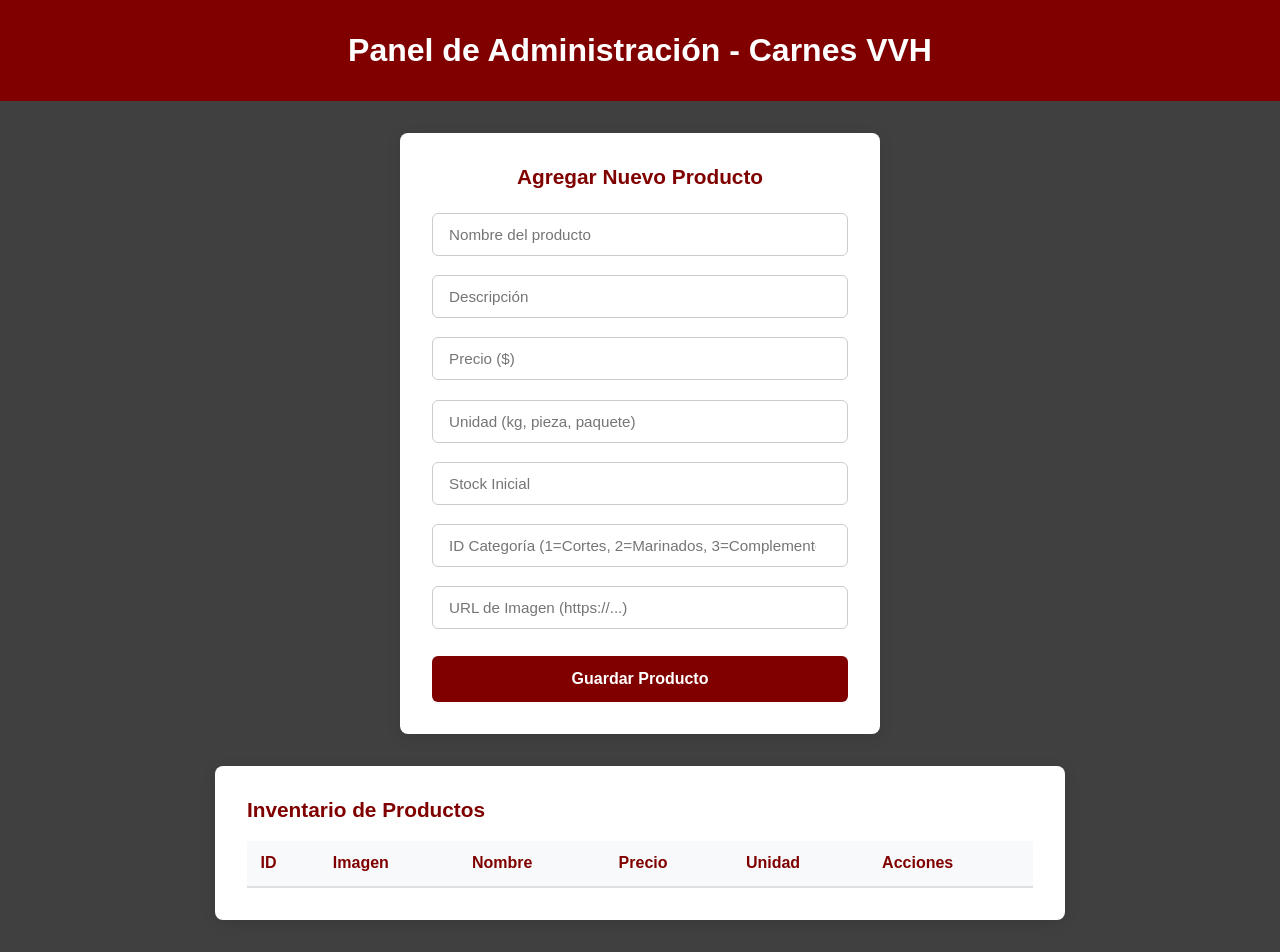
==== static/admin.html @ 789fc176 "Primer commit - Carnes VVH" ====
<!DOCTYPE html>
<html lang="es">
<head>
    <meta charset="UTF-8">
    <meta name="viewport" content="width=device-width, initial-scale=1.0">
    <title>Panel Admin - Carnes VVH</title>
    <link rel="stylesheet" href="/static/styles.css">
    <link rel="icon" type="image/x-icon" href="/static/logo_vvh.ico">
</head>
<body>

    <header>
        <h1>Panel de Administración - Carnes VVH</h1>
    </header>

    <main class="container">
        <!-- Formulario 1: Agregar Producto -->
        <form id="formProducto" class="admin-form">
            <h3 class="form-title">Agregar Nuevo Producto</h3>
            
            <input type="text" id="nombre" placeholder="Nombre del producto" required>
            <input type="text" id="descripcion" placeholder="Descripción">
            <input type="number" step="0.01" id="precio" placeholder="Precio ($)" required>
            <input type="text" id="unidad_medida" placeholder="Unidad (kg, pieza, paquete)" required>
            <input type="number" step="0.1" id="stock" placeholder="Stock Inicial" required>
            <input type="number" id="categoria_id" placeholder="ID Categoría (1=Cortes, 2=Marinados, 3=Complementos)" required>
            <input type="url" id="imagen_url" placeholder="URL de Imagen (https://...)">
            
            <button type="submit" class="btn-agregar">Guardar Producto</button>
        </form>

        <!-- Formulario 2: Actualizar Producto (Inicialmente Oculto) -->
        <form id="formEditarProducto" class="admin-form admin-form-edit" style="display: none;">
            <div class="edit-header">
                <h3 class="form-title-edit">Actualizar Producto <span id="edit-id-badge">#0</span></h3>
                <button type="button" class="btn-cerrar" onclick="cancelarEdicion()">✕ Cancelar</button>
            </div>
            
            <input type="hidden" id="edit_id">
            <label class="form-label">Nombre:</label>
            <input type="text" id="edit_nombre" required>
            
            <label class="form-label">Descripción:</label>
            <input type="text" id="edit_descripcion">
            
            <label class="form-label">Precio ($):</label>
            <input type="number" step="0.01" id="edit_precio" required>
            
            <label class="form-label">Unidad de Medida:</label>
            <input type="text" id="edit_unidad_medida" required>
            
            <label class="form-label">Stock Disponible:</label>
            <input type="number" step="0.1" id="edit_stock" required>
            
            <label class="form-label">ID Categoría:</label>
            <input type="number" id="edit_categoria_id" required>
            
            <label class="form-label">URL de Imagen:</label>
            <input type="url" id="edit_imagen_url">
            
            <button type="submit" class="btn-actualizar">Guardar Cambios</button>
        </form>

        <!-- Tabla: Inventario de Productos -->
        <section class="admin-table-container">
            <h3 class="table-title">Inventario de Productos</h3>
            <div class="table-responsive">
                <table class="admin-table">
                    <thead>
                        <tr>
                            <th>ID</th>
                            <th>Imagen</th>
                            <th>Nombre</th>
                            <th>Precio</th>
                            <th>Unidad</th>
                            <th>Acciones</th>
                        </tr>
                    </thead>
                    <tbody id="tablaProductos">
                        <!-- Carga dinámica vía admin.js -->
                    </tbody>
                </table>
            </div>
        </section>
    </main>

    <script src="/static/admin.js"></script>
</body>
</html>
---- static/styles.css ----
* {
    box-sizing: border-box;
    margin: 0;
    padding: 0;
    font-family: 'Segoe UI', Tahoma, Geneva, Verdana, sans-serif;
}

body {
    background-color: #f8f9fa;
    color: #333;
}

header {
    background-color: #800000;
    color: white;
    text-align: center;
    padding: 2rem 1rem;
    position: relative;
}

.btn-carrito-header {
    margin-top: 15px;
    background-color: #2e7d32;
    color: white;
    border: none;
    padding: 0.6rem 1.4rem;
    border-radius: 20px;
    font-weight: bold;
    cursor: pointer;
    font-size: 1rem;
    box-shadow: 0 2px 5px rgba(0,0,0,0.2);
}

.btn-carrito-header:hover {
    background-color: #236327;
}

.container {
    max-width: 1100px;
    margin: 2rem auto;
    padding: 0 1rem;
}

/* Filtros */
.filtros-bar {
    display: flex;
    gap: 1rem;
    margin-bottom: 2rem;
    justify-content: center;
}

.filtros-bar input, .filtros-bar select {
    padding: 0.6rem 1rem;
    border: 1px solid #ccc;
    border-radius: 6px;
    font-size: 1rem;
}

.filtros-bar input {
    width: 60%;
}

/* Grid de Productos */
.catalogo-grid {
    display: grid;
    grid-template-columns: repeat(auto-fill, minmax(280px, 1fr));
    gap: 1.5rem;
}

.card-producto {
    background: white;
    border-radius: 8px;
    box-shadow: 0 2px 8px rgba(0,0,0,0.1);
    display: flex;
    flex-direction: column;
    justify-content: space-between;
    overflow: hidden;
}

.card-img {
    width: 100%;
    height: 170px;
    object-fit: cover;
}

.card-header {
    padding: 1rem;
}

.card-header h3 {
    color: #800000;
    margin-bottom: 0.5rem;
}

.card-descripcion {
    font-size: 0.9rem;
    color: #666;
}

.card-footer {
    padding: 1rem;
    border-top: 1px solid #eee;
    display: flex;
    justify-content: space-between;
    align-items: center;
}

.precio {
    font-weight: bold;
    color: #2e7d32;
    font-size: 1.1rem;
}

.unidad {
    font-size: 0.85rem;
    color: #777;
}

.btn-agregar {
    background-color: #800000;
    color: white;
    border: none;
    padding: 0.5rem 1rem;
    border-radius: 4px;
    cursor: pointer;
    font-weight: bold;
}

.btn-agregar:hover {
    background-color: #600000;
}

/* Modales */
.modal {
    display: none;
    position: fixed;
    top: 0; left: 0;
    width: 100%; height: 100%;
    background-color: rgba(0, 0, 0, 0.6);
    justify-content: center;
    align-items: center;
    z-index: 1000;
}

.modal-contenido {
    background: white;
    padding: 2rem;
    border-radius: 8px;
    max-width: 480px;
    width: 90%;
    position: relative;
}

.cerrar-modal {
    position: absolute;
    top: 10px; right: 15px;
    font-size: 1.5rem;
    font-weight: bold;
    cursor: pointer;
    color: #888;
}

/* Carrito */
.item-carrito {
    display: flex;
    justify-content: space-between;
    align-items: center;
    padding: 0.6rem 0;
    border-bottom: 1px solid #eee;
}

.btn-whatsapp {
    background-color: #25D366;
    color: white;
    border: none;
    padding: 0.8rem;
    border-radius: 6px;
    font-size: 1rem;
    font-weight: bold;
    cursor: pointer;
    width: 100%;
}

.btn-whatsapp:hover {
    background-color: #1ebc57;
}


/* --- FORMULARIO VERTICAL ADMIN --- */
.admin-form {
    background: #ffffff;
    padding: 2rem;
    border-radius: 8px;
    max-width: 480px;         /* Ancho ideal para formulario vertical */
    margin: 2rem auto;        /* Centra la tarjeta horizontalmente */
    box-shadow: 0 4px 15px rgba(0, 0, 0, 0.1);
    
    /* FUERZA LA ALINEACIÓN VERTICAL */
    display: flex;
    flex-direction: column;
}

.admin-form input, 
.admin-form select {
    width: 100%;
    padding: 0.75rem 1rem;
    margin-bottom: 1.2rem;   /* Espaciado entre cada input */
    border: 1px solid #ccc;
    border-radius: 6px;
    font-size: 0.95rem;
    box-sizing: border-box;
    transition: border-color 0.2s, box-shadow 0.2s;
}

.admin-form input:focus,
.admin-form select:focus {
    border-color: #800000;
    outline: none;
    box-shadow: 0 0 5px rgba(128, 0, 0, 0.3);
}

.form-title {
    margin-top: 0;
    margin-bottom: 1.5rem;
    color: #800000;
    font-size: 1.3rem;
    text-align: center;      /* Título centrado */
}

.btn-agregar {
    background-color: #800000;
    color: white;
    border: none;
    padding: 0.85rem;
    border-radius: 6px;
    font-weight: bold;
    font-size: 1rem;
    cursor: pointer;
    width: 100%;
    transition: background 0.2s;
    margin-top: 0.5rem;
}

.btn-agregar:hover {
    background-color: #5a0000;
}

/* --- TARJETA DE INVENTARIO --- */
.admin-table-container {
    background: #ffffff;
    padding: 2rem;
    border-radius: 8px;
    max-width: 850px;
    margin: 2rem auto;
    box-shadow: 0 4px 15px rgba(0, 0, 0, 0.1);
}

.table-title {
    margin-top: 0;
    margin-bottom: 1.2rem;
    color: #800000;          /* Guinda Carnes VVH */
    font-size: 1.3rem;
}

/* TABLA Y FILAS */
.table-responsive {
    overflow-x: auto;
}

.admin-table {
    width: 100%;
    border-collapse: collapse;
    font-family: inherit;
}

.admin-table th {
    background-color: #f8f9fa;
    color: #800000;
    padding: 0.85rem;
    text-align: left;
    font-weight: bold;
    border-bottom: 2px solid #e0e0e0;
}

.admin-table td {
    padding: 0.85rem;
    border-bottom: 1px solid #eeeeee;
    vertical-align: middle;
    color: #333333;
}

.admin-table tbody tr:hover {
    background-color: #fff9f9; /* Sutil destacado al pasar el cursor */
}

/* ESTILO DE IMÁGENES DENTRO DE LA TABLA */
.admin-table-img {
    width: 48px;
    height: 48px;
    object-fit: cover;
    border-radius: 6px;
    border: 1px solid #ddd;
    background-color: #f0f0f0;
}

/* BOTÓN ELIMINAR */
.btn-eliminar {
    background-color: #dc3545;
    color: white;
    border: none;
    padding: 0.45rem 0.9rem;
    border-radius: 5px;
    font-weight: bold;
    cursor: pointer;
    transition: background-color 0.2s, transform 0.1s;
}

.btn-eliminar:hover {
    background-color: #bd2130;
    transform: scale(1.03);
}

/* --- ESTILOS EDICIÓN DE PRODUCTO --- */
.admin-form-edit {
    border: 2px solid #ffc107;
    background: #fffdf5;
}

.edit-header {
    display: flex;
    justify-content: space-between;
    align-items: center;
    margin-bottom: 1rem;
}

.form-title-edit {
    margin: 0;
    color: #856404;
    font-size: 1.2rem;
}

.form-label {
    display: block;
    font-weight: bold;
    font-size: 0.85rem;
    color: #555;
    margin-bottom: 0.3rem;
}

.btn-cerrar {
    background: transparent;
    border: none;
    color: #dc3545;
    font-weight: bold;
    cursor: pointer;
}

.btn-actualizar {
    background-color: #28a745;
    color: white;
    border: none;
    padding: 0.85rem;
    border-radius: 6px;
    font-weight: bold;
    font-size: 1rem;
    cursor: pointer;
    width: 100%;
    margin-top: 0.5rem;
    transition: background 0.2s;
}

.btn-actualizar:hover {
    background-color: #218838;
}

/* BOTONES DE LA TABLA (EDITAR Y ELIMINAR) */
.action-buttons {
    display: flex;
    gap: 0.5rem;
}

.btn-editar {
    background-color: #ffc107;
    color: #212529;
    border: none;
    padding: 0.45rem 0.8rem;
    border-radius: 5px;
    font-weight: bold;
    cursor: pointer;
    transition: background 0.2s;
}

.btn-editar:hover {
    background-color: #e0a800;
}

/* Aplicar en tu styles.css para el cliente */

body {
    background: linear-gradient(rgba(0, 0, 0, 0.75), rgba(0, 0, 0, 0.75)), 
                url('https://images.unsplash.com/photo-1544025162-d76694265947?q=80&w=1920') no-repeat center center fixed;
    background-size: cover;
    color: #333;
}

.logo-small {
    width: 200px;          /* Ajusta aquí el tamaño exacto que deseas */
    height: 200px;         /* Mantén el mismo valor si es circular */
    object-fit: cover;    /* Evita que la imagen se deforme o estire */
    
    /* Propiedades para mantener la nitidez al escalar */
    image-rendering: -webkit-optimize-contrast;
    image-rendering: crisp-edges;
}
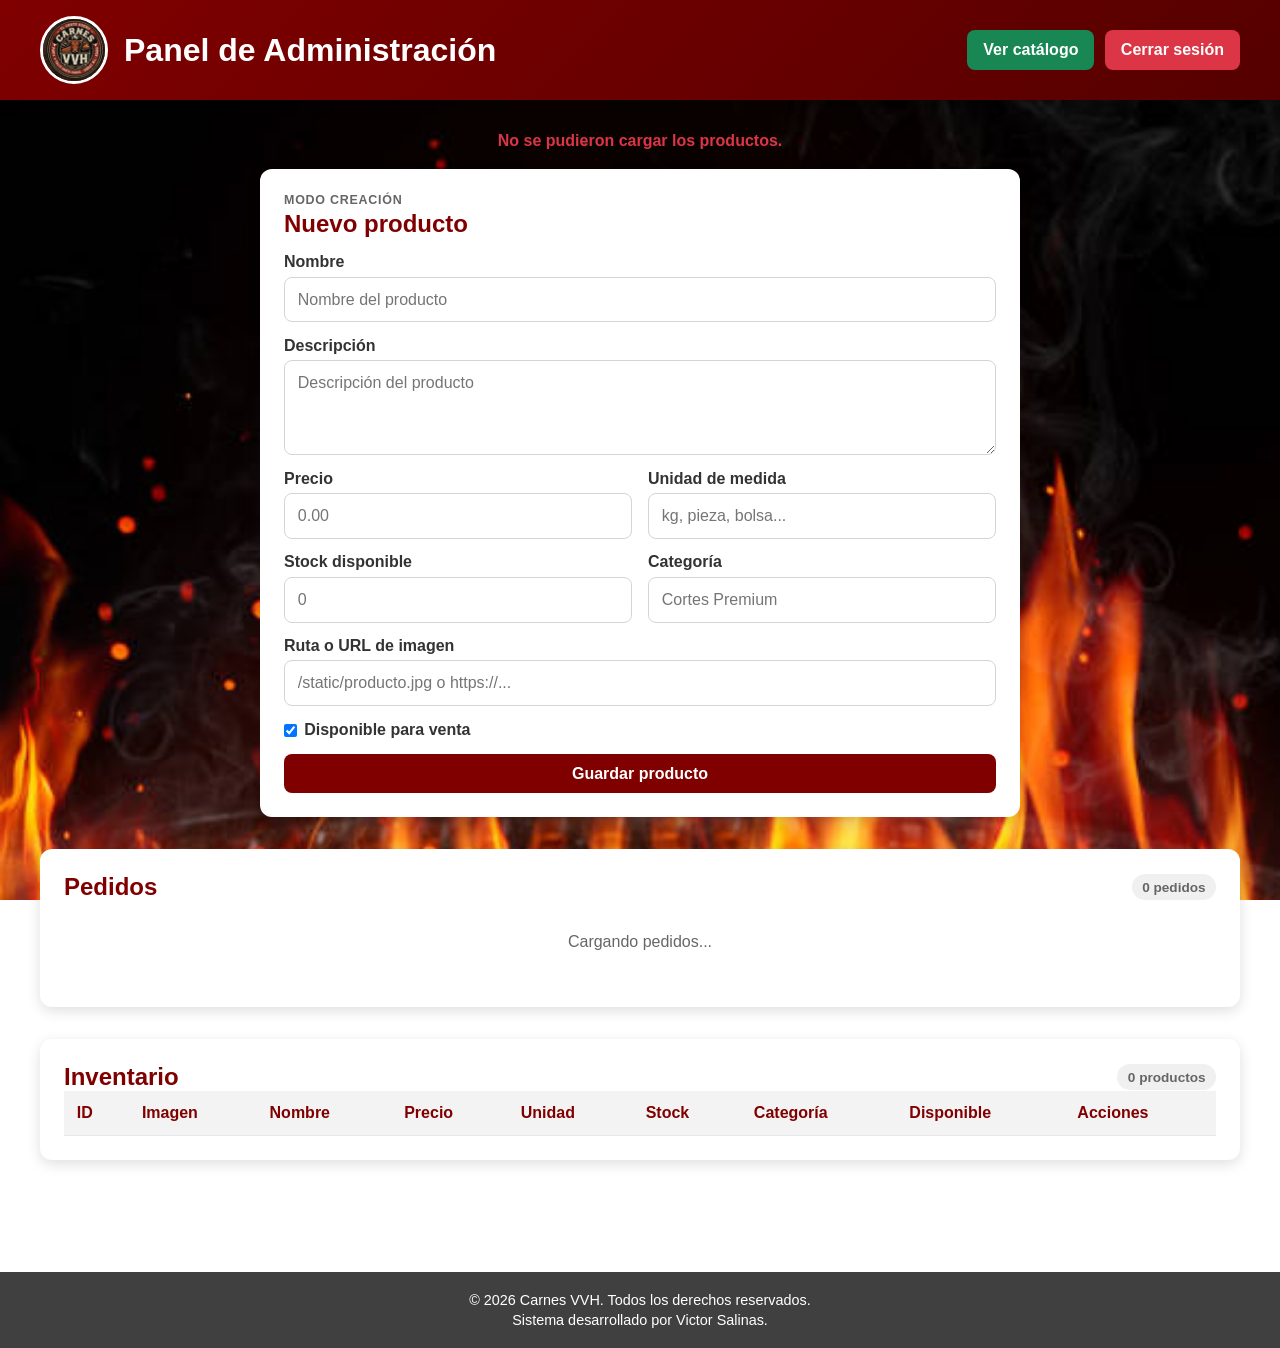
==== commit 31783dfb: "Mejora sistema pedidos e inventario" ====
--- a/static/admin.html
+++ b/static/admin.html
@@ -1,89 +1,131 @@
 <!DOCTYPE html>
 <html lang="es">
 <head>
-    <meta charset="UTF-8">
-    <meta name="viewport" content="width=device-width, initial-scale=1.0">
-    <title>Panel Admin - Carnes VVH</title>
-    <link rel="stylesheet" href="/static/styles.css">
-    <link rel="icon" type="image/x-icon" href="/static/logo_vvh.ico">
+  <meta charset="UTF-8">
+  <meta name="viewport" content="width=device-width, initial-scale=1.0">
+  <title>Panel de Administración | Carnes VVH</title>
+  <link rel="icon" href="/static/img/logo_vvh.ico">
+  <link rel="stylesheet" href="/static/styles.css">
+  <link rel="stylesheet" href="/static/admin.css">
 </head>
 <body>
+  <header class="admin-header">
+    <div class="admin-header-content">
+      <img src="/static/img/logo_vvh.jpg" alt="Carnes VVH" class="admin-logo">
+      <h1>Panel de Administración</h1>
+      <div class="admin-header-actions">
+        <a href="/" class="btn-catalogo">Ver catálogo</a>
+        <button id="btnLogout" class="btn-logout" type="button">Cerrar sesión</button>
+      </div>
+    </div>
+  </header>
 
-    <header>
-        <h1>Panel de Administración - Carnes VVH</h1>
-    </header>
+  <main class="container">
+    <p id="adminMessage" class="admin-message" role="status" aria-live="polite"></p>
 
-    <main class="container">
-        <!-- Formulario 1: Agregar Producto -->
-        <form id="formProducto" class="admin-form">
-            <h3 class="form-title">Agregar Nuevo Producto</h3>
-            
-            <input type="text" id="nombre" placeholder="Nombre del producto" required>
-            <input type="text" id="descripcion" placeholder="Descripción">
-            <input type="number" step="0.01" id="precio" placeholder="Precio ($)" required>
-            <input type="text" id="unidad_medida" placeholder="Unidad (kg, pieza, paquete)" required>
-            <input type="number" step="0.1" id="stock" placeholder="Stock Inicial" required>
-            <input type="number" id="categoria_id" placeholder="ID Categoría (1=Cortes, 2=Marinados, 3=Complementos)" required>
-            <input type="url" id="imagen_url" placeholder="URL de Imagen (https://...)">
-            
-            <button type="submit" class="btn-agregar">Guardar Producto</button>
-        </form>
+    <form id="formProducto" class="admin-form">
+      <div class="form-heading">
+        <div>
+          <p id="formMode" class="form-mode">Modo creación</p>
+          <h2 id="formTitle" class="form-title">Nuevo producto</h2>
+        </div>
+        <button id="btnCancelarEdicion" class="btn-cancelar" type="button" hidden>Cancelar edición</button>
+      </div>
 
-        <!-- Formulario 2: Actualizar Producto (Inicialmente Oculto) -->
-        <form id="formEditarProducto" class="admin-form admin-form-edit" style="display: none;">
-            <div class="edit-header">
-                <h3 class="form-title-edit">Actualizar Producto <span id="edit-id-badge">#0</span></h3>
-                <button type="button" class="btn-cerrar" onclick="cancelarEdicion()">✕ Cancelar</button>
-            </div>
-            
-            <input type="hidden" id="edit_id">
-            <label class="form-label">Nombre:</label>
-            <input type="text" id="edit_nombre" required>
-            
-            <label class="form-label">Descripción:</label>
-            <input type="text" id="edit_descripcion">
-            
-            <label class="form-label">Precio ($):</label>
-            <input type="number" step="0.01" id="edit_precio" required>
-            
-            <label class="form-label">Unidad de Medida:</label>
-            <input type="text" id="edit_unidad_medida" required>
-            
-            <label class="form-label">Stock Disponible:</label>
-            <input type="number" step="0.1" id="edit_stock" required>
-            
-            <label class="form-label">ID Categoría:</label>
-            <input type="number" id="edit_categoria_id" required>
-            
-            <label class="form-label">URL de Imagen:</label>
-            <input type="url" id="edit_imagen_url">
-            
-            <button type="submit" class="btn-actualizar">Guardar Cambios</button>
-        </form>
+      <input id="productoId" type="hidden">
 
-        <!-- Tabla: Inventario de Productos -->
-        <section class="admin-table-container">
-            <h3 class="table-title">Inventario de Productos</h3>
-            <div class="table-responsive">
-                <table class="admin-table">
-                    <thead>
-                        <tr>
-                            <th>ID</th>
-                            <th>Imagen</th>
-                            <th>Nombre</th>
-                            <th>Precio</th>
-                            <th>Unidad</th>
-                            <th>Acciones</th>
-                        </tr>
-                    </thead>
-                    <tbody id="tablaProductos">
-                        <!-- Carga dinámica vía admin.js -->
-                    </tbody>
-                </table>
-            </div>
-        </section>
-    </main>
+      <div class="form-grid">
+        <div class="field field-wide">
+          <label for="nombre">Nombre</label>
+          <input id="nombre" type="text" placeholder="Nombre del producto" maxlength="150" required>
+        </div>
+        <div class="field field-wide">
+          <label for="descripcion">Descripción</label>
+          <textarea id="descripcion" placeholder="Descripción del producto"></textarea>
+        </div>
+        <div class="field">
+          <label for="precio">Precio</label>
+          <input id="precio" type="number" min="0.01" step="0.01" placeholder="0.00" required>
+        </div>
+        <div class="field">
+          <label for="unidad_medida">Unidad de medida</label>
+          <input id="unidad_medida" type="text" placeholder="kg, pieza, bolsa..." maxlength="30" required>
+        </div>
+        <div class="field">
+          <label for="stock">Stock disponible</label>
+          <input id="stock" type="number" min="0" step="0.01" placeholder="0" required>
+        </div>
+        <div class="field">
+          <label for="categoria">Categoría</label>
+          <input id="categoria" type="text" placeholder="Cortes Premium" maxlength="100" required>
+        </div>
+        <div class="field field-wide">
+          <label for="imagen_url">Ruta o URL de imagen</label>
+          <input id="imagen_url" type="text" placeholder="/static/producto.jpg o https://...">
+        </div>
+      </div>
 
-    <script src="/static/admin.js"></script>
+      <label class="checkbox-label" for="disponible">
+        <input id="disponible" type="checkbox" checked>
+        Disponible para venta
+      </label>
+
+      <button id="btnGuardarProducto" class="btn-agregar" type="submit">Guardar producto</button>
+    </form>
+
+    <section class="admin-table-container">
+    <div class="table-heading">
+        <h2 class="table-title">Pedidos</h2>
+        <span id="contadorPedidos" class="product-count">
+            0 pedidos
+        </span>
+    </div>
+
+    <div id="listaPedidos">
+        <p class="tabla-vacia">
+            Cargando pedidos...
+        </p>
+    </div>
+</section>
+
+    <section class="admin-table-container">
+      <div class="table-heading">
+        <h2 class="table-title">Inventario</h2>
+        <span id="contadorProductos" class="product-count">0 productos</span>
+      </div>
+      <div class="table-responsive">
+        <table class="admin-table">
+          <thead>
+            <tr><th>ID</th><th>Imagen</th><th>Nombre</th><th>Precio</th><th>Unidad</th><th>Stock</th><th>Categoría</th><th>Disponible</th><th>Acciones</th></tr>
+          </thead>
+          <tbody id="tablaProductos"></tbody>
+        </table>
+      </div>
+    </section>
+  </main>
+
+  <div id="confirmModal" class="confirm-modal" role="dialog" aria-modal="true" aria-labelledby="confirmTitle" aria-hidden="true">
+    <div class="confirm-card">
+      <h2 id="confirmTitle">Confirmar eliminación</h2>
+      <p id="confirmText"></p>
+      <div class="confirm-actions">
+        <button id="btnCancelarEliminar" class="btn-secundario" type="button">Cancelar</button>
+        <button id="btnConfirmarEliminar" class="btn-eliminar" type="button">Eliminar</button>
+      </div>
+    </div>
+  </div>
+
+  <footer class="site-footer">
+    <p>
+        © 2026 Carnes VVH.
+        Todos los derechos reservados.
+    </p>
+
+    <p>
+        Sistema desarrollado por Victor Salinas.
+    </p>
+</footer>
+
+  <script src="/static/admin.js"></script>
 </body>
-</html>+</html>
--- a/static/styles.css
+++ b/static/styles.css
@@ -1,414 +1,114 @@
+:root {
+    --vino: #800000;
+    --vino-hover: #630000;
+    --verde: #198754;
+    --verde-hover: #157347;
+    --rojo: #dc3545;
+    --rojo-hover: #b02a37;
+    --dorado: #ffc107;
+    --fondo: #f5f6f8;
+    --texto: #333;
+    --gris: #666;
+    --blanco: #fff;
+    --sombra: 0 4px 14px rgba(0, 0, 0, .13)
+}
+
 * {
     box-sizing: border-box;
     margin: 0;
-    padding: 0;
-    font-family: 'Segoe UI', Tahoma, Geneva, Verdana, sans-serif;
+    padding: 0
 }
 
 body {
-    background-color: #f8f9fa;
-    color: #333;
-}
-
-header {
-    background-color: #800000;
-    color: white;
-    text-align: center;
-    padding: 2rem 1rem;
-    position: relative;
-}
-
-.btn-carrito-header {
-    margin-top: 15px;
-    background-color: #2e7d32;
-    color: white;
-    border: none;
-    padding: 0.6rem 1.4rem;
-    border-radius: 20px;
-    font-weight: bold;
-    cursor: pointer;
-    font-size: 1rem;
-    box-shadow: 0 2px 5px rgba(0,0,0,0.2);
-}
-
-.btn-carrito-header:hover {
-    background-color: #236327;
+    min-height: 100vh;
+    background: var(--fondo);
+    color: var(--texto);
+    font-family: "Segoe UI", Tahoma, Geneva, Verdana, sans-serif
 }
 
 .container {
-    max-width: 1100px;
-    margin: 2rem auto;
-    padding: 0 1rem;
+    width: min(1200px, 94%);
+    margin: auto;
+    padding: 2rem 0
 }
 
-/* Filtros */
-.filtros-bar {
-    display: flex;
-    gap: 1rem;
-    margin-bottom: 2rem;
-    justify-content: center;
+img {
+    display: block;
+    max-width: 100%
 }
 
-.filtros-bar input, .filtros-bar select {
-    padding: 0.6rem 1rem;
-    border: 1px solid #ccc;
-    border-radius: 6px;
-    font-size: 1rem;
+button,
+input,
+textarea,
+select {
+    font: inherit
 }
 
-.filtros-bar input {
-    width: 60%;
+button {
+    cursor: pointer
 }
 
-/* Grid de Productos */
-.catalogo-grid {
-    display: grid;
-    grid-template-columns: repeat(auto-fill, minmax(280px, 1fr));
-    gap: 1.5rem;
+button:disabled {
+    cursor: not-allowed;
+    opacity: .65
 }
 
-.card-producto {
-    background: white;
-    border-radius: 8px;
-    box-shadow: 0 2px 8px rgba(0,0,0,0.1);
-    display: flex;
-    flex-direction: column;
-    justify-content: space-between;
+.sr-only {
+    position: absolute;
+    width: 1px;
+    height: 1px;
+    padding: 0;
+    margin: -1px;
     overflow: hidden;
+    clip: rect(0, 0, 0, 0);
+    white-space: nowrap;
+    border: 0
 }
 
-.card-img {
-    width: 100%;
-    height: 170px;
-    object-fit: cover;
+[hidden] {
+    display: none !important;
 }
 
-.card-header {
-    padding: 1rem;
+body{
+
+    background:
+       
+        url("/static/img/parrilla.jpg");
+
+    background-size: cover;
+
+    background-position: center;
+
+    background-attachment: fixed;
+
 }
 
-.card-header h3 {
-    color: #800000;
-    margin-bottom: 0.5rem;
+/* ====================================
+   FOOTER
+==================================== */
+
+.site-footer {
+
+    margin-top: 3rem;
+
+    padding: 1rem;
+
+    text-align: center;
+
+    color: #fff;
+
+    background: rgba(
+        0,
+        0,
+        0,
+        .75
+    );
+
+    backdrop-filter: blur(4px);
+
+    font-size: .9rem;
 }
 
-.card-descripcion {
-    font-size: 0.9rem;
-    color: #666;
-}
-
-.card-footer {
-    padding: 1rem;
-    border-top: 1px solid #eee;
-    display: flex;
-    justify-content: space-between;
-    align-items: center;
-}
-
-.precio {
-    font-weight: bold;
-    color: #2e7d32;
-    font-size: 1.1rem;
-}
-
-.unidad {
-    font-size: 0.85rem;
-    color: #777;
-}
-
-.btn-agregar {
-    background-color: #800000;
-    color: white;
-    border: none;
-    padding: 0.5rem 1rem;
-    border-radius: 4px;
-    cursor: pointer;
-    font-weight: bold;
-}
-
-.btn-agregar:hover {
-    background-color: #600000;
-}
-
-/* Modales */
-.modal {
-    display: none;
-    position: fixed;
-    top: 0; left: 0;
-    width: 100%; height: 100%;
-    background-color: rgba(0, 0, 0, 0.6);
-    justify-content: center;
-    align-items: center;
-    z-index: 1000;
-}
-
-.modal-contenido {
-    background: white;
-    padding: 2rem;
-    border-radius: 8px;
-    max-width: 480px;
-    width: 90%;
-    position: relative;
-}
-
-.cerrar-modal {
-    position: absolute;
-    top: 10px; right: 15px;
-    font-size: 1.5rem;
-    font-weight: bold;
-    cursor: pointer;
-    color: #888;
-}
-
-/* Carrito */
-.item-carrito {
-    display: flex;
-    justify-content: space-between;
-    align-items: center;
-    padding: 0.6rem 0;
-    border-bottom: 1px solid #eee;
-}
-
-.btn-whatsapp {
-    background-color: #25D366;
-    color: white;
-    border: none;
-    padding: 0.8rem;
-    border-radius: 6px;
-    font-size: 1rem;
-    font-weight: bold;
-    cursor: pointer;
-    width: 100%;
-}
-
-.btn-whatsapp:hover {
-    background-color: #1ebc57;
-}
-
-
-/* --- FORMULARIO VERTICAL ADMIN --- */
-.admin-form {
-    background: #ffffff;
-    padding: 2rem;
-    border-radius: 8px;
-    max-width: 480px;         /* Ancho ideal para formulario vertical */
-    margin: 2rem auto;        /* Centra la tarjeta horizontalmente */
-    box-shadow: 0 4px 15px rgba(0, 0, 0, 0.1);
-    
-    /* FUERZA LA ALINEACIÓN VERTICAL */
-    display: flex;
-    flex-direction: column;
-}
-
-.admin-form input, 
-.admin-form select {
-    width: 100%;
-    padding: 0.75rem 1rem;
-    margin-bottom: 1.2rem;   /* Espaciado entre cada input */
-    border: 1px solid #ccc;
-    border-radius: 6px;
-    font-size: 0.95rem;
-    box-sizing: border-box;
-    transition: border-color 0.2s, box-shadow 0.2s;
-}
-
-.admin-form input:focus,
-.admin-form select:focus {
-    border-color: #800000;
-    outline: none;
-    box-shadow: 0 0 5px rgba(128, 0, 0, 0.3);
-}
-
-.form-title {
-    margin-top: 0;
-    margin-bottom: 1.5rem;
-    color: #800000;
-    font-size: 1.3rem;
-    text-align: center;      /* Título centrado */
-}
-
-.btn-agregar {
-    background-color: #800000;
-    color: white;
-    border: none;
-    padding: 0.85rem;
-    border-radius: 6px;
-    font-weight: bold;
-    font-size: 1rem;
-    cursor: pointer;
-    width: 100%;
-    transition: background 0.2s;
-    margin-top: 0.5rem;
-}
-
-.btn-agregar:hover {
-    background-color: #5a0000;
-}
-
-/* --- TARJETA DE INVENTARIO --- */
-.admin-table-container {
-    background: #ffffff;
-    padding: 2rem;
-    border-radius: 8px;
-    max-width: 850px;
-    margin: 2rem auto;
-    box-shadow: 0 4px 15px rgba(0, 0, 0, 0.1);
-}
-
-.table-title {
-    margin-top: 0;
-    margin-bottom: 1.2rem;
-    color: #800000;          /* Guinda Carnes VVH */
-    font-size: 1.3rem;
-}
-
-/* TABLA Y FILAS */
-.table-responsive {
-    overflow-x: auto;
-}
-
-.admin-table {
-    width: 100%;
-    border-collapse: collapse;
-    font-family: inherit;
-}
-
-.admin-table th {
-    background-color: #f8f9fa;
-    color: #800000;
-    padding: 0.85rem;
-    text-align: left;
-    font-weight: bold;
-    border-bottom: 2px solid #e0e0e0;
-}
-
-.admin-table td {
-    padding: 0.85rem;
-    border-bottom: 1px solid #eeeeee;
-    vertical-align: middle;
-    color: #333333;
-}
-
-.admin-table tbody tr:hover {
-    background-color: #fff9f9; /* Sutil destacado al pasar el cursor */
-}
-
-/* ESTILO DE IMÁGENES DENTRO DE LA TABLA */
-.admin-table-img {
-    width: 48px;
-    height: 48px;
-    object-fit: cover;
-    border-radius: 6px;
-    border: 1px solid #ddd;
-    background-color: #f0f0f0;
-}
-
-/* BOTÓN ELIMINAR */
-.btn-eliminar {
-    background-color: #dc3545;
-    color: white;
-    border: none;
-    padding: 0.45rem 0.9rem;
-    border-radius: 5px;
-    font-weight: bold;
-    cursor: pointer;
-    transition: background-color 0.2s, transform 0.1s;
-}
-
-.btn-eliminar:hover {
-    background-color: #bd2130;
-    transform: scale(1.03);
-}
-
-/* --- ESTILOS EDICIÓN DE PRODUCTO --- */
-.admin-form-edit {
-    border: 2px solid #ffc107;
-    background: #fffdf5;
-}
-
-.edit-header {
-    display: flex;
-    justify-content: space-between;
-    align-items: center;
-    margin-bottom: 1rem;
-}
-
-.form-title-edit {
-    margin: 0;
-    color: #856404;
-    font-size: 1.2rem;
-}
-
-.form-label {
-    display: block;
-    font-weight: bold;
-    font-size: 0.85rem;
-    color: #555;
-    margin-bottom: 0.3rem;
-}
-
-.btn-cerrar {
-    background: transparent;
-    border: none;
-    color: #dc3545;
-    font-weight: bold;
-    cursor: pointer;
-}
-
-.btn-actualizar {
-    background-color: #28a745;
-    color: white;
-    border: none;
-    padding: 0.85rem;
-    border-radius: 6px;
-    font-weight: bold;
-    font-size: 1rem;
-    cursor: pointer;
-    width: 100%;
-    margin-top: 0.5rem;
-    transition: background 0.2s;
-}
-
-.btn-actualizar:hover {
-    background-color: #218838;
-}
-
-/* BOTONES DE LA TABLA (EDITAR Y ELIMINAR) */
-.action-buttons {
-    display: flex;
-    gap: 0.5rem;
-}
-
-.btn-editar {
-    background-color: #ffc107;
-    color: #212529;
-    border: none;
-    padding: 0.45rem 0.8rem;
-    border-radius: 5px;
-    font-weight: bold;
-    cursor: pointer;
-    transition: background 0.2s;
-}
-
-.btn-editar:hover {
-    background-color: #e0a800;
-}
-
-/* Aplicar en tu styles.css para el cliente */
-
-body {
-    background: linear-gradient(rgba(0, 0, 0, 0.75), rgba(0, 0, 0, 0.75)), 
-                url('https://images.unsplash.com/photo-1544025162-d76694265947?q=80&w=1920') no-repeat center center fixed;
-    background-size: cover;
-    color: #333;
-}
-
-.logo-small {
-    width: 200px;          /* Ajusta aquí el tamaño exacto que deseas */
-    height: 200px;         /* Mantén el mismo valor si es circular */
-    object-fit: cover;    /* Evita que la imagen se deforme o estire */
-    
-    /* Propiedades para mantener la nitidez al escalar */
-    image-rendering: -webkit-optimize-contrast;
-    image-rendering: crisp-edges;
-}
+.site-footer p {
+    margin: .25rem 0;
+}
--- a/static/admin.css
+++ b/static/admin.css
@@ -0,0 +1,312 @@
+/* =====================================================
+   HEADER
+===================================================== */
+.admin-header {
+    background: linear-gradient(135deg, var(--vino), #500);
+    color: #fff;
+    padding: 1rem 0;
+    box-shadow: 0 3px 12px rgba(0, 0, 0, .22);
+}
+
+.admin-header-content {
+    width: min(1200px, 94%);
+    margin: auto;
+    display: flex;
+    align-items: center;
+    gap: 1rem;
+}
+
+.admin-logo {
+    width: 68px;
+    height: 68px;
+    object-fit: cover;
+    border: 3px solid #fff;
+    border-radius: 50%;
+}
+
+.admin-header h1 {
+    flex: 1;
+    font-size: clamp(1.3rem, 3vw, 2rem);
+}
+
+.admin-header-actions {
+    display: flex;
+    gap: .65rem;
+    flex-wrap: wrap;
+}
+
+.btn-catalogo,
+.btn-logout {
+    padding: .7rem 1rem;
+    border: 0;
+    border-radius: 8px;
+    color: #fff;
+    text-decoration: none;
+    font-weight: 700;
+}
+
+.btn-catalogo { background: var(--verde); }
+.btn-logout { background: var(--rojo); }
+
+/* =====================================================
+   FORMULARIO ÚNICO
+===================================================== */
+.admin-form,
+.admin-table-container {
+    margin-bottom: 2rem;
+    padding: 1.5rem;
+    border-radius: 12px;
+    background: #fff;
+    box-shadow: var(--sombra);
+}
+
+.admin-form {
+    display: flex;
+    flex-direction: column;
+    gap: .95rem;
+    max-width: 760px;
+    margin-inline: auto;
+}
+
+.form-heading,
+.table-heading {
+    display: flex;
+    align-items: center;
+    justify-content: space-between;
+    gap: 1rem;
+}
+
+.form-mode {
+    margin-bottom: .2rem;
+    color: var(--gris);
+    font-size: .78rem;
+    font-weight: 800;
+    letter-spacing: .06em;
+    text-transform: uppercase;
+}
+
+.form-title,
+.table-title { color: var(--vino); }
+
+.form-grid {
+    display: grid;
+    grid-template-columns: repeat(2, minmax(0, 1fr));
+    gap: .9rem 1rem;
+}
+
+.field {
+    display: flex;
+    flex-direction: column;
+    gap: .35rem;
+}
+
+.field-wide { grid-column: 1 / -1; }
+
+.field label,
+.checkbox-label { font-weight: 650; }
+
+.admin-form input,
+.admin-form textarea {
+    width: 100%;
+    padding: .8rem;
+    border: 1px solid #d5d5d5;
+    border-radius: 8px;
+}
+
+.admin-form textarea {
+    min-height: 95px;
+    resize: vertical;
+}
+
+.admin-form input:focus,
+.admin-form textarea:focus {
+    outline: 3px solid rgba(128, 0, 0, .13);
+    border-color: var(--vino);
+}
+
+.checkbox-label {
+    display: inline-flex;
+    width: max-content;
+    align-items: center;
+    gap: .45rem;
+}
+
+.checkbox-label input { width: auto; }
+
+/* =====================================================
+   BOTONES
+===================================================== */
+.btn-agregar,
+.btn-actualizar,
+.btn-cancelar,
+.btn-editar,
+.btn-eliminar,
+.btn-secundario {
+    border-radius: 8px;
+    padding: .65rem .9rem;
+    font-weight: 700;
+}
+
+.btn-agregar,
+.btn-actualizar,
+.btn-cancelar,
+.btn-editar,
+.btn-eliminar { border: 0; }
+
+.btn-agregar { background: var(--vino); color: #fff; }
+.btn-actualizar { background: var(--verde); color: #fff; }
+.btn-cancelar,
+.btn-eliminar { background: var(--rojo); color: #fff; }
+.btn-editar { background: var(--dorado); color: #222; }
+.btn-secundario { border: 1px solid #ccc; background: #fff; }
+
+/* =====================================================
+   TABLA
+===================================================== */
+.product-count {
+    padding: .35rem .65rem;
+    border-radius: 999px;
+    background: #f0f0f0;
+    color: var(--gris);
+    font-size: .85rem;
+    font-weight: 700;
+}
+
+.table-responsive { overflow-x: auto; }
+.admin-table { width: 100%; border-collapse: collapse; white-space: nowrap; }
+.admin-table th,
+.admin-table td {
+    padding: .8rem;
+    border-bottom: 1px solid #e8e8e8;
+    text-align: left;
+    vertical-align: middle;
+}
+.admin-table th { background: #f3f3f3; color: var(--vino); }
+.admin-table-img { width: 52px; height: 52px; object-fit: cover; border-radius: 7px; }
+.action-buttons { display: flex; gap: .45rem; }
+.tabla-vacia { padding: 2rem; color: var(--gris); text-align: center; }
+
+/* =====================================================
+   MODAL Y MENSAJES
+===================================================== */
+.confirm-modal {
+    position: fixed;
+    inset: 0;
+    z-index: 1100;
+    display: none;
+    align-items: center;
+    justify-content: center;
+    padding: 1rem;
+    background: rgba(0, 0, 0, .65);
+}
+
+.confirm-modal.is-open { display: flex; }
+.confirm-card {
+    width: min(420px, 100%);
+    padding: 1.5rem;
+    border-radius: 14px;
+    background: #fff;
+    box-shadow: 0 18px 50px rgba(0, 0, 0, .35);
+}
+.confirm-card h2 { color: var(--vino); margin-bottom: .7rem; }
+.confirm-card p { color: #555; }
+.confirm-actions { display: flex; justify-content: flex-end; gap: .7rem; margin-top: 1.2rem; }
+
+.admin-message {
+    min-height: 1.3rem;
+    max-width: 760px;
+    margin: 0 auto 1rem;
+    text-align: center;
+    font-weight: 700;
+}
+.admin-message.error { color: var(--rojo); }
+.admin-message.success { color: var(--verde); }
+
+@media (max-width: 720px) {
+    .admin-header-content { flex-direction: column; text-align: center; }
+    .admin-header-actions { justify-content: center; }
+    .admin-table-container,
+    .admin-form { padding: 1rem; }
+}
+
+@media (max-width: 620px) {
+    .form-grid { grid-template-columns: 1fr; }
+    .field-wide { grid-column: auto; }
+    .form-heading,
+    .table-heading { align-items: flex-start; flex-direction: column; }
+}
+
+/* =====================================================
+   PEDIDOS
+===================================================== */
+
+.pedidos-grid {
+    display: grid;
+    gap: 1rem;
+}
+
+.pedido-card {
+    padding: 1rem;
+    border-left: 5px solid var(--vino);
+    border-radius: 10px;
+    background: #fafafa;
+    box-shadow: var(--sombra);
+}
+
+.pedido-card h3 {
+    color: var(--vino);
+    margin-bottom: .5rem;
+}
+
+.pedido-info {
+    display: grid;
+    gap: .4rem;
+}
+
+.pedido-total {
+    margin-top: .6rem;
+    color: var(--verde);
+    font-weight: 800;
+}
+
+.pedido-detalles {
+    margin-top: .8rem;
+    padding-top: .8rem;
+    border-top: 1px solid #ddd;
+}
+
+.pedido-detalles ul {
+    margin-left: 1rem;
+}
+
+/* ====================================
+   ESTADOS DE PEDIDOS
+==================================== */
+
+.estado-badge {
+    display: inline-block;
+    padding: .3rem .7rem;
+    border-radius: 999px;
+    font-size: .8rem;
+    font-weight: 700;
+}
+
+.estado-pendiente {
+    background: #fff3cd;
+    color: #856404;
+}
+
+.estado-preparando {
+    background: #cfe2ff;
+    color: #084298;
+}
+
+.estado-entregado {
+    background: #d1e7dd;
+    color: #0f5132;
+}
+
+.estado-cancelado {
+    background: #f8d7da;
+    color: #842029;
+}
